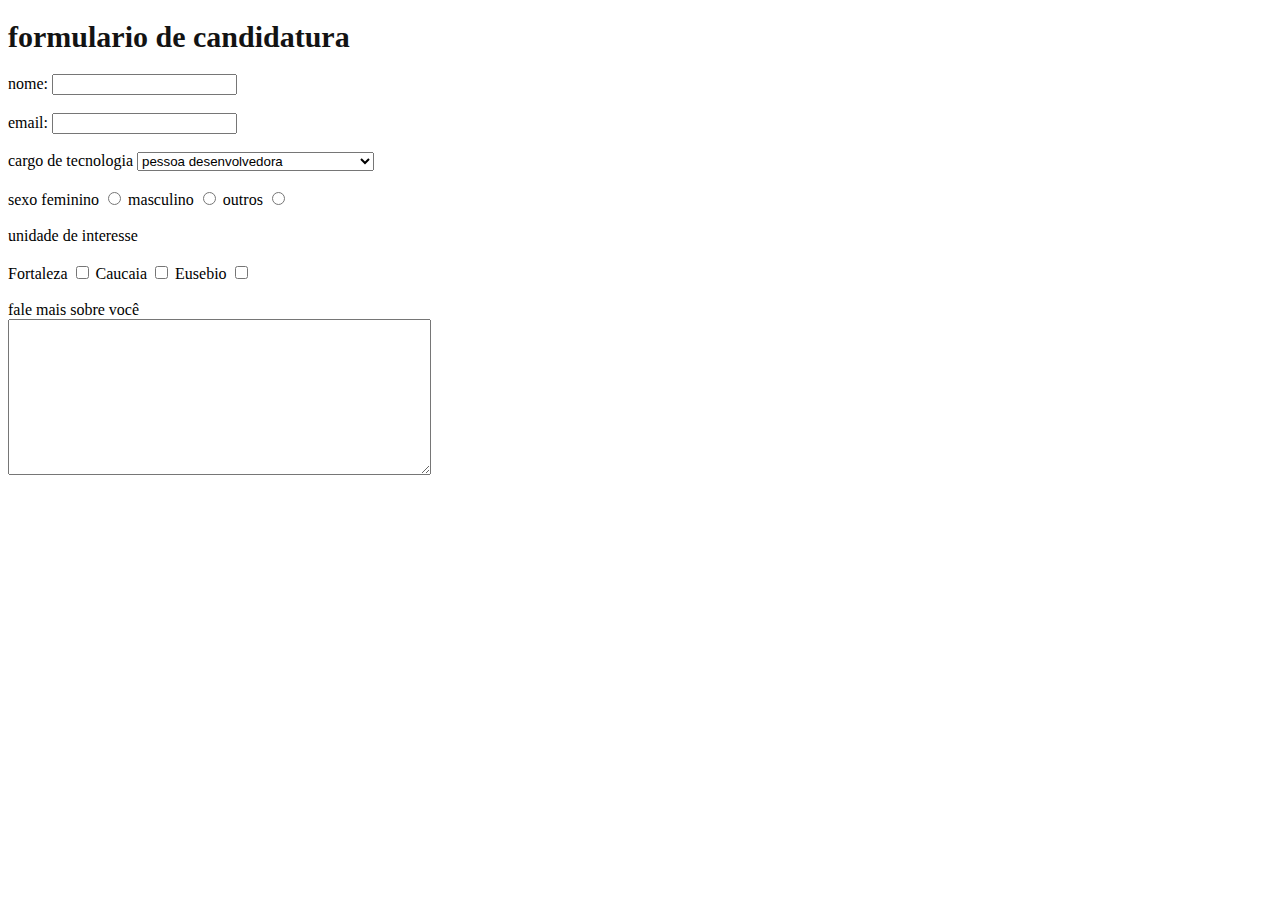
==== index.html @ c7328409 "V1" ====
<!DOCTYPE html>
<html lang="en">
<head>
    <meta charset="UTF-8">
    <meta name="viewport" content="width=device-width, initial-scale=1.0">
    <title>Document</title>
    <link rel="stylesheet" href="style.css">
</head>
<body>
    <form action="">
        <h1>formulario de candidatura</h1>

        <label for="nome">nome:</label>
        <input type="text" id="nome" name="nome"> 
        <br>
        <br>

        <label for="email">email:</label>
        <input type="text" id="email" name="email">
        <br>
        <br>
        <label for=""> cargo de tecnologia </label>
        <select name="" id="">
            <option value="">pessoa desenvolvedora</option>
            <option value="">analista se sistemas</option>
            <option value="">administrador(a) de banco de dados</option>
            <option value="">testador(a)</option>
        </select>
        <br>
        <br>
        <label for="sexo">sexo</label>

        <label for="feminino">feminino</label>
        <input type="radio" id="sexo" name="feminino">

        <label for="masculino">masculino</label>
        <input type="radio" id="sexo" name="masculino"> 
        
        <label for="outros">outros</label>
        <input type="radio" id="sexo" name="outros">

        <br>
        <br>    

        <label for="unidade de interesse">unidade de interesse</label>
       <br>
       <br>

         <label for="Fortaleza">Fortaleza</label>   
         <input type="checkbox" id="unidade de interesse" name="Fortaleza">

        <label for="Caucaia">Caucaia</label>
        <input type="checkbox" id="unidade de interesse" name="Caucaia">

        <label for="Eusebio">Eusebio</label>        
        <input type="checkbox" id="unidade de interesse" name="Eusebio">

<br>
<br>
<label for="fale mais sobre você">fale mais sobre você</label>

<br>
<textarea name="fale mais sobre você" id="fale mais sobre você" cols="50" rows="10"></textarea>


            
    </form>
    
</body>
</html>
---- style.css ----
h1{
    color:rgb(19, 19, 19);
    font-size:30px;
    }
textarea { color: salmon;}
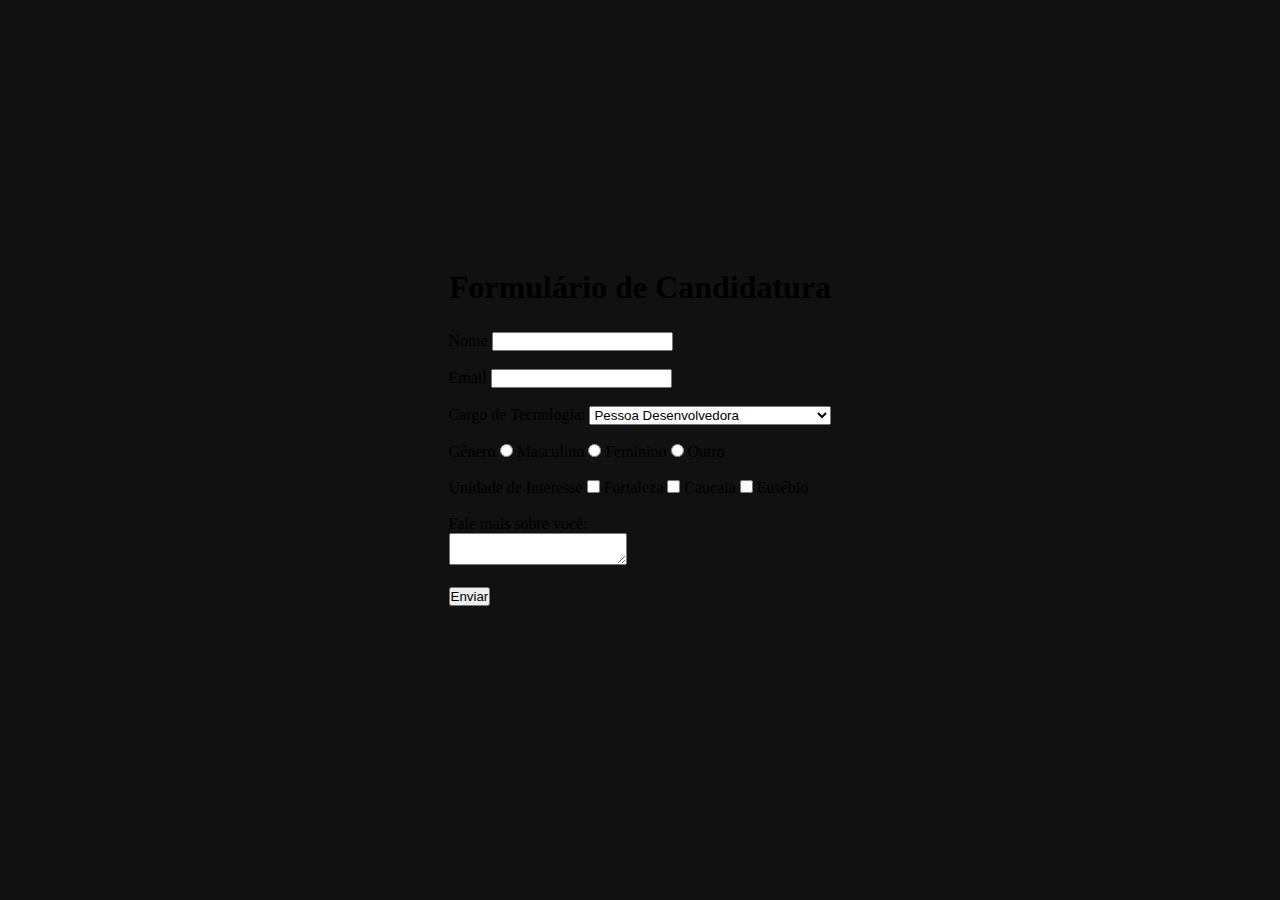
==== commit 18b44679: "feat/mathew" ====
--- a/index.html
+++ b/index.html
@@ -1,70 +1,64 @@
 <!DOCTYPE html>
 <html lang="en">
-<head>
-    <meta charset="UTF-8">
-    <meta name="viewport" content="width=device-width, initial-scale=1.0">
-    <title>Document</title>
-    <link rel="stylesheet" href="style.css">
-</head>
-<body>
-    <form action="">
-        <h1>formulario de candidatura</h1>
+  <head>
+    <meta charset="UTF-8" />
+    <meta name="viewport" content="width=device-width, initial-scale=1.0" />
+    <title>Form</title>
+    <link rel="stylesheet" href="style.css" />
+  </head>
+  <body>
+    <main>
+      <h1>Formulário de Candidatura</h1>
 
-        <label for="nome">nome:</label>
-        <input type="text" id="nome" name="nome"> 
-        <br>
-        <br>
+      <form>
+        <label for="name">Nome</label>
+        <input type="text" id="name" />
 
-        <label for="email">email:</label>
-        <input type="text" id="email" name="email">
-        <br>
-        <br>
-        <label for=""> cargo de tecnologia </label>
-        <select name="" id="">
-            <option value="">pessoa desenvolvedora</option>
-            <option value="">analista se sistemas</option>
-            <option value="">administrador(a) de banco de dados</option>
-            <option value="">testador(a)</option>
+        <br /><br />
+
+        <label for="email">Email</label>
+        <input type="email" id="email" />
+
+        <br /><br />
+
+        <label for="tech-role">Cargo de Tecnologia:</label>
+        <select name="tech-role" id="tech-role">
+          <option value="tech-a">Pessoa Desenvolvedora</option>
+          <option value="tech-b">Analista de Sistemas</option>
+          <option value="tech-c">Administrador(a) de Banco de Dados</option>
+          <option value="tech-d">Testador(a)</option>
         </select>
-        <br>
-        <br>
-        <label for="sexo">sexo</label>
 
-        <label for="feminino">feminino</label>
-        <input type="radio" id="sexo" name="feminino">
+        <br /><br />
 
-        <label for="masculino">masculino</label>
-        <input type="radio" id="sexo" name="masculino"> 
-        
-        <label for="outros">outros</label>
-        <input type="radio" id="sexo" name="outros">
+        <label for="genre">Gênero</label>
+        <input type="radio" name="genre" id="genre-male" />
+        <label for="genre-male">Masculino</label>
+        <input type="radio" name="genre" id="genre-female" />
+        <label for="genre-female">Feminino</label>
+        <input type="radio" name="genre" id="genre-other" />
+        <label for="genre-other">Outro</label>
 
-        <br>
-        <br>    
+        <br /><br />
 
-        <label for="unidade de interesse">unidade de interesse</label>
-       <br>
-       <br>
+        <label for="place">Unidade de Interesse</label>
+        <input type="checkbox" name="place" id="place-fortaleza" />
+        <label for="place-fortaleza">Fortaleza</label>
+        <input type="checkbox" name="place" id="place-caucaia" />
+        <label for="place-caucaia">Caucaia</label>
+        <input type="checkbox" name="place" id="place-eusebio" />
+        <label for="place-eusebio">Eusébio</label>
 
-         <label for="Fortaleza">Fortaleza</label>   
-         <input type="checkbox" id="unidade de interesse" name="Fortaleza">
+        <br /><br />
 
-        <label for="Caucaia">Caucaia</label>
-        <input type="checkbox" id="unidade de interesse" name="Caucaia">
+        <label for="about-you">Fale mais sobre você:</label>
+        <br />
+        <textarea name="about-you" id="about-you"></textarea>
 
-        <label for="Eusebio">Eusebio</label>        
-        <input type="checkbox" id="unidade de interesse" name="Eusebio">
+        <br /><br />
 
-<br>
-<br>
-<label for="fale mais sobre você">fale mais sobre você</label>
-
-<br>
-<textarea name="fale mais sobre você" id="fale mais sobre você" cols="50" rows="10"></textarea>
-
-
-            
-    </form>
-    
-</body>
-</html>+        <button type="submit" name="submit">Enviar</button>
+      </form>
+    </main>
+  </body>
+</html>
--- a/style.css
+++ b/style.css
@@ -1,8 +1,21 @@
-h1{
-    color:rgb(19, 19, 19);
-    font-size:30px;
-    }
-textarea { color: salmon;}
-    
+* {
+  margin: 0;
+  padding: 0;
+}
 
-    +main {
+  height: 100vh;
+  display: flex;
+  flex-direction: column;
+  justify-content: center;
+  background-color: #111;
+}
+
+main>* {
+  align-self: center;
+  margin-bottom: 1rem;
+}
+
+form {
+  padding: 10px;
+}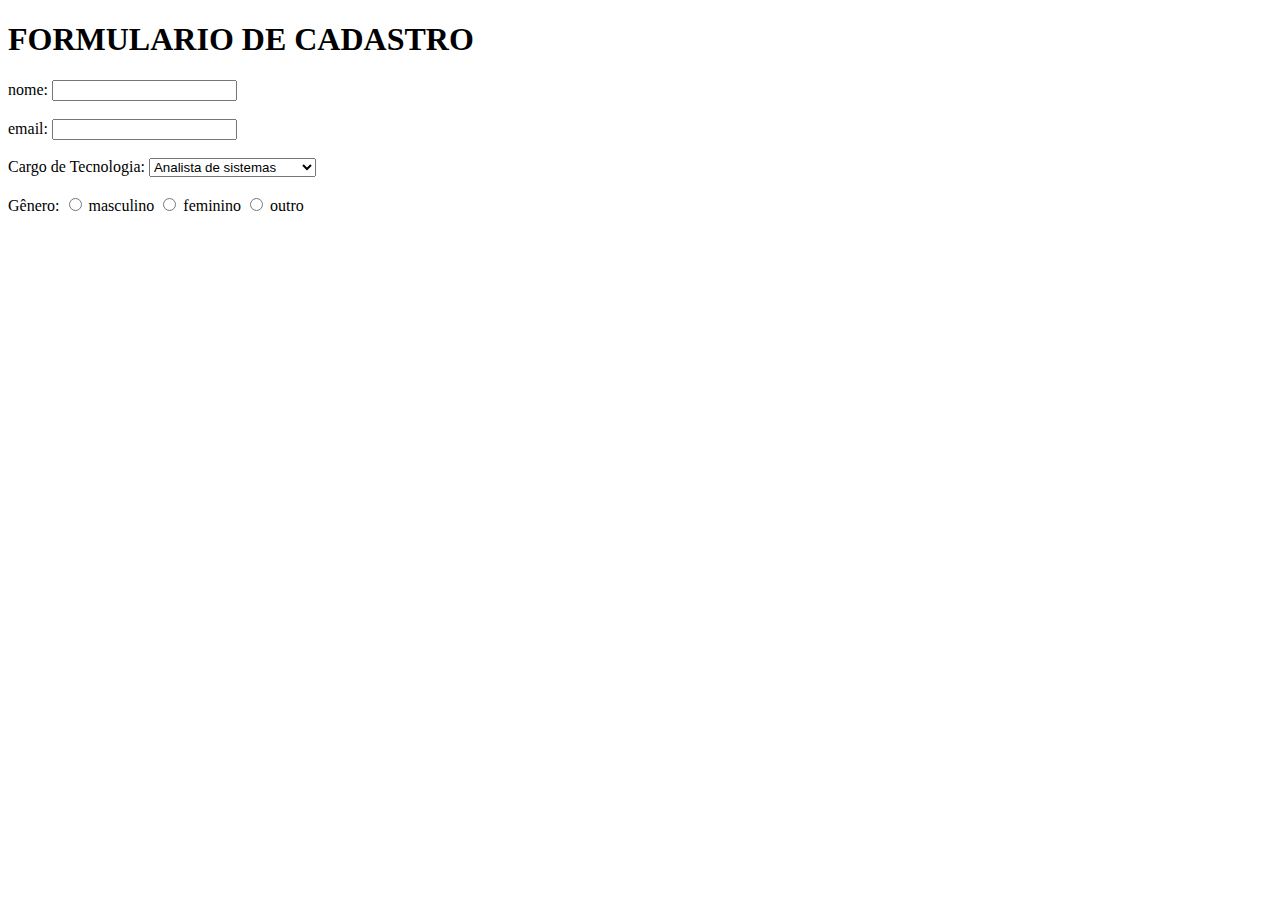
==== commit 9f98916d: "fazendo tela de cadastro" ====
--- a/index.html
+++ b/index.html
@@ -1,64 +1,46 @@
 <!DOCTYPE html>
 <html lang="en">
-  <head>
-    <meta charset="UTF-8" />
-    <meta name="viewport" content="width=device-width, initial-scale=1.0" />
-    <title>Form</title>
-    <link rel="stylesheet" href="style.css" />
-  </head>
-  <body>
-    <main>
-      <h1>Formulário de Candidatura</h1>
+<head>
+    <meta charset="UTF-8">
+    <meta name="viewport" content="width=device-width, initial-scale=1.0">
+    <title>Document</title>
+</head>
+<body>
+    
+    <form action="">
+        <h1>FORMULARIO DE CADASTRO</h1>
 
-      <form>
-        <label for="name">Nome</label>
-        <input type="text" id="name" />
+        <label for="">nome:</label>
+        <input type="text">
+<br>
+<br>
+      <label for="">email:</label>
+        <input type="text">
+        <br>
+        <br>
+        <label for="">Cargo de Tecnologia:</label>
+       <select name="" id="">
+       <option value="" >Analista de sistemas </option>
+       <option value="" > Pessoa Desenvolvedora</option>
+       <option value=""> Analista de Sistemas </option>
+       <option value="" > Engenheiro de Software</option>
+       </select>
+       <br>
+       <br>
+       <label for="">Gênero:</label>
+       <input type="radio" id="masculino" name="Gênero" value="masculino">
+  <label for="html">masculino</label>
+  <input type="radio" id="feminino" name="Gênero" value="feminino">
+  <label for="html">feminino</label>
+  <input type="radio" id="outro" name="Gênero" value="outro">
+  <label for="html">outro</label>
+  
+        
+        
 
-        <br /><br />
 
-        <label for="email">Email</label>
-        <input type="email" id="email" />
 
-        <br /><br />
-
-        <label for="tech-role">Cargo de Tecnologia:</label>
-        <select name="tech-role" id="tech-role">
-          <option value="tech-a">Pessoa Desenvolvedora</option>
-          <option value="tech-b">Analista de Sistemas</option>
-          <option value="tech-c">Administrador(a) de Banco de Dados</option>
-          <option value="tech-d">Testador(a)</option>
-        </select>
-
-        <br /><br />
-
-        <label for="genre">Gênero</label>
-        <input type="radio" name="genre" id="genre-male" />
-        <label for="genre-male">Masculino</label>
-        <input type="radio" name="genre" id="genre-female" />
-        <label for="genre-female">Feminino</label>
-        <input type="radio" name="genre" id="genre-other" />
-        <label for="genre-other">Outro</label>
-
-        <br /><br />
-
-        <label for="place">Unidade de Interesse</label>
-        <input type="checkbox" name="place" id="place-fortaleza" />
-        <label for="place-fortaleza">Fortaleza</label>
-        <input type="checkbox" name="place" id="place-caucaia" />
-        <label for="place-caucaia">Caucaia</label>
-        <input type="checkbox" name="place" id="place-eusebio" />
-        <label for="place-eusebio">Eusébio</label>
-
-        <br /><br />
-
-        <label for="about-you">Fale mais sobre você:</label>
-        <br />
-        <textarea name="about-you" id="about-you"></textarea>
-
-        <br /><br />
-
-        <button type="submit" name="submit">Enviar</button>
-      </form>
-    </main>
-  </body>
-</html>
+        
+    </form>
+</body>
+</html>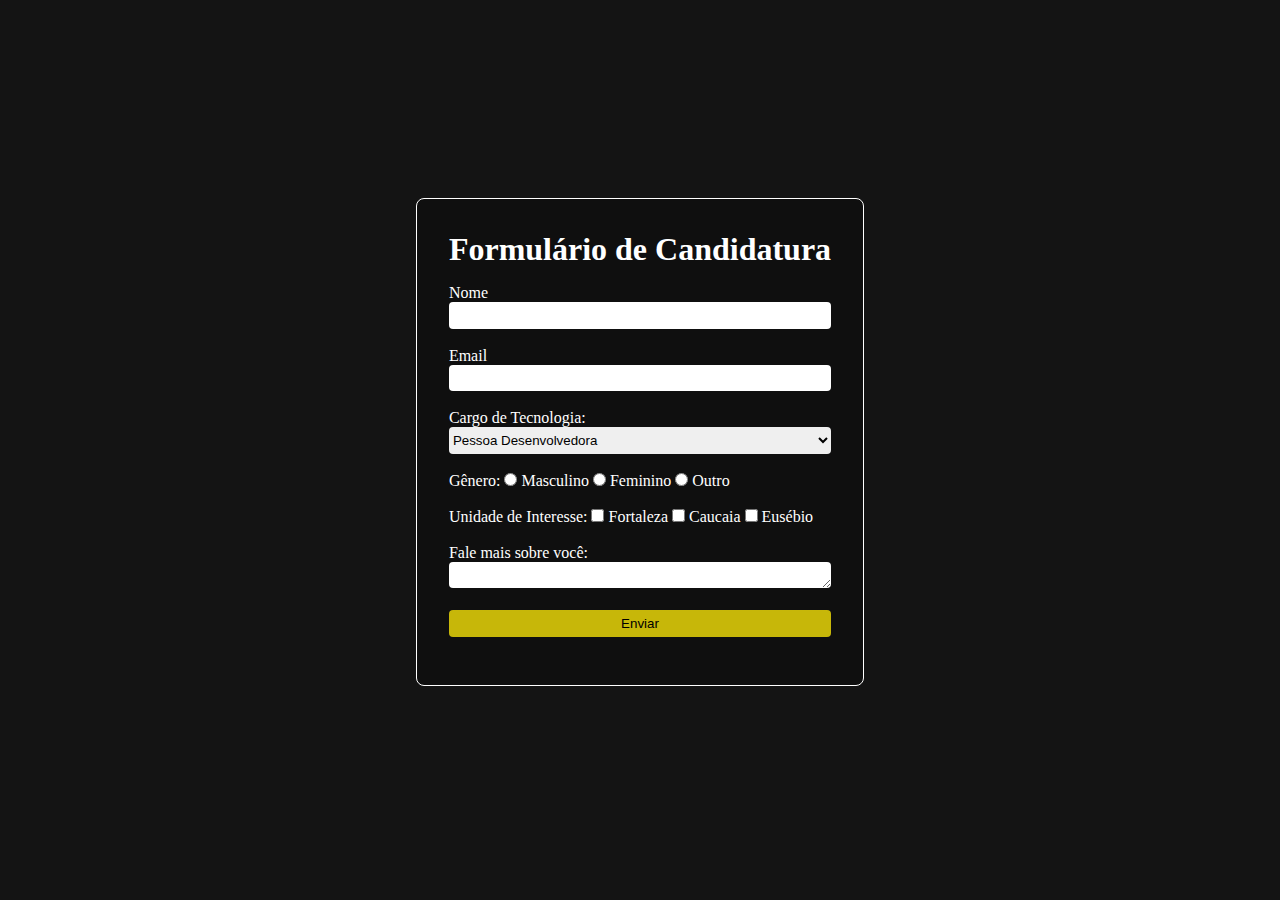
==== commit 903f52e5: "feat/mathew" ====
--- a/index.html
+++ b/index.html
@@ -1,46 +1,66 @@
 <!DOCTYPE html>
 <html lang="en">
-<head>
-    <meta charset="UTF-8">
-    <meta name="viewport" content="width=device-width, initial-scale=1.0">
-    <title>Document</title>
-</head>
-<body>
-    
-    <form action="">
-        <h1>FORMULARIO DE CADASTRO</h1>
+  <head>
+    <meta charset="UTF-8" />
+    <meta name="viewport" content="width=device-width, initial-scale=1.0" />
+    <title>Form</title>
+    <link rel="stylesheet" href="style.css" />
+  </head>
+  <body>
+    <main>
+      <div>
+        <h1>Formulário de Candidatura</h1>
 
-        <label for="">nome:</label>
-        <input type="text">
-<br>
-<br>
-      <label for="">email:</label>
-        <input type="text">
-        <br>
-        <br>
-        <label for="">Cargo de Tecnologia:</label>
-       <select name="" id="">
-       <option value="" >Analista de sistemas </option>
-       <option value="" > Pessoa Desenvolvedora</option>
-       <option value=""> Analista de Sistemas </option>
-       <option value="" > Engenheiro de Software</option>
-       </select>
-       <br>
-       <br>
-       <label for="">Gênero:</label>
-       <input type="radio" id="masculino" name="Gênero" value="masculino">
-  <label for="html">masculino</label>
-  <input type="radio" id="feminino" name="Gênero" value="feminino">
-  <label for="html">feminino</label>
-  <input type="radio" id="outro" name="Gênero" value="outro">
-  <label for="html">outro</label>
-  
-        
-        
+        <form>
+          <label for="name">Nome</label>
+          <input type="text" id="name" />
 
+          <br /><br />
 
+          <label for="email">Email</label>
+          <input type="email" id="email" />
 
-        
-    </form>
-</body>
-</html>+          <br /><br />
+
+          <label for="tech-role">Cargo de Tecnologia:</label>
+          <select name="tech-role" id="tech-role">
+            <option value="tech-a">Pessoa Desenvolvedora</option>
+            <option value="tech-b">Analista de Sistemas</option>
+            <option value="tech-c">Administrador(a) de Banco de Dados</option>
+            <option value="tech-d">Testador(a)</option>
+          </select>
+
+          <br /><br />
+
+          <label for="genre">Gênero: </label>
+          <input type="radio" name="genre" id="genre-male" />
+          <label for="genre-male">Masculino</label>
+          <input type="radio" name="genre" id="genre-female" />
+          <label for="genre-female">Feminino</label>
+          <input type="radio" name="genre" id="genre-other" />
+          <label for="genre-other">Outro</label>
+
+          <br /><br />
+
+          <label for="place">Unidade de Interesse:</label>
+          <input type="checkbox" name="place" id="place-fortaleza" />
+          <label for="place-fortaleza">Fortaleza</label>
+          <input type="checkbox" name="place" id="place-caucaia" />
+          <label for="place-caucaia">Caucaia</label>
+          <input type="checkbox" name="place" id="place-eusebio" />
+          <label for="place-eusebio">Eusébio</label>
+
+          <br /><br />
+
+          <label for="about-you">Fale mais sobre você:</label>
+          <br />
+          <textarea name="about-you" id="about-you"></textarea>
+
+          <br /><br />
+
+          <button type="submit" name="submit" id="submit">Enviar</button>
+        </form>
+      </div>
+    </main>
+  </body>
+</html>
--- a/style.css
+++ b/style.css
@@ -0,0 +1,43 @@
+* {
+  margin: 0;
+  padding: 0;
+  border: 0;
+}
+
+body {
+  color: white;
+}
+
+main {
+  display: flex;
+  flex-direction: column;
+  justify-content: center;
+  height: 100vh;
+  background-color: #141414;
+}
+
+main div {
+  align-self: center;
+  margin-bottom: 1rem;
+  padding: 2rem;
+  background-color: #0f0f0f;
+  border: 1px solid white;
+  border-radius: 8px;
+}
+
+main div>* {
+  padding-bottom: 1rem;
+}
+
+input:not([type=checkbox]):not([type=radio]),
+textarea,
+select,
+button {
+  width: 100%;
+  height: 2em;
+  border-radius: 4px;
+}
+
+#submit {
+  background-color: #c7b709;
+}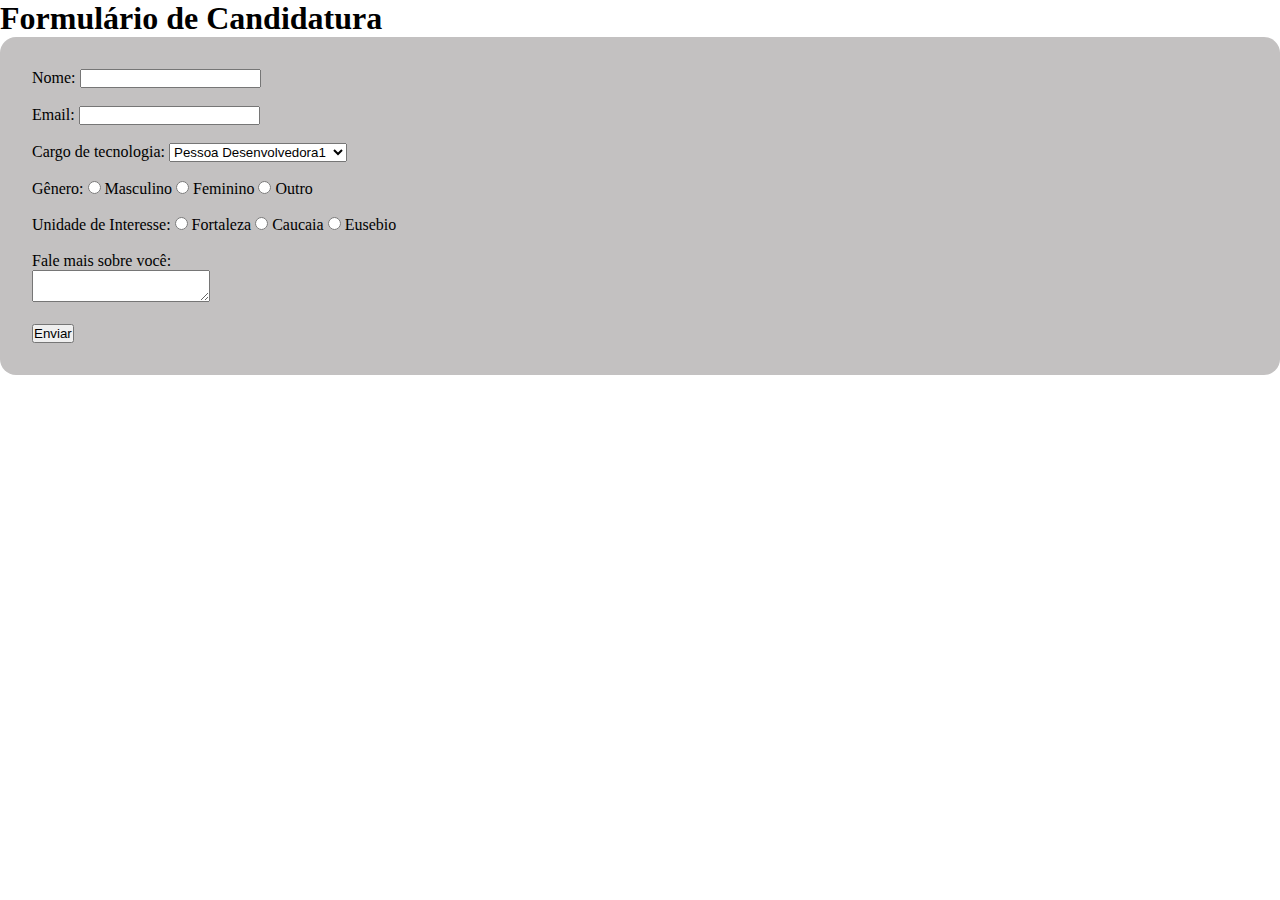
==== commit 61c1c1cb: "create index,html" ====
--- a/index.html
+++ b/index.html
@@ -1,66 +1,77 @@
 <!DOCTYPE html>
-<html lang="en">
-  <head>
-    <meta charset="UTF-8" />
-    <meta name="viewport" content="width=device-width, initial-scale=1.0" />
-    <title>Form</title>
-    <link rel="stylesheet" href="style.css" />
-  </head>
-  <body>
-    <main>
-      <div>
-        <h1>Formulário de Candidatura</h1>
+<html lang="pt-br">
+<head>
+    <meta charset="UTF-8">
+    <meta name="viewport" content="width=device-width, initial-scale=1.0">
+    <title>Formulario de Candidatura</title>
+    <link rel="stylesheet" href="css/style.css">
+</head>
+<body>
+    <h1>Formulário de Candidatura</h1>
+    <div>
+        <form>
+            <label for="nome">Nome:</label>
+            <input type="text" id="nome" name="nome">
+            <br><br>
+            
+            <label for="Email">Email:</label>
+            <input type="email" id="email" name="email">
+            <br><br>
+            <label for="cargo de tecnologia">Cargo de tecnologia:</label>
+            <select name="cargo" id="cargo">
+                <option value="pessoa desenvolvedora 1">Pessoa Desenvolvedora1</option>
+                <option value="pessoa desenvolvedora 2">Pessoa Desenvolvedora 2</option>
+                <option value="pessoa desenvolvedora 3">Pessoa Desenvolvedora 3</option>
+                <option value="pessoa desenvolvedora 4">Pessoa Desenvolvedora 4</option>
+            </select>
 
-        <form>
-          <label for="name">Nome</label>
-          <input type="text" id="name" />
+            <br><br>
 
-          <br /><br />
+            <label for="genero">Gênero:</label>
 
-          <label for="email">Email</label>
-          <input type="email" id="email" />
+            <input type="radio" id="genero" name="genero">
+            <label for="masculino">Masculino</label>
 
-          <br /><br />
+            <input type="radio" id="genero" name="genero">
+            <label for="masculino">Feminino</label>
 
-          <label for="tech-role">Cargo de Tecnologia:</label>
-          <select name="tech-role" id="tech-role">
-            <option value="tech-a">Pessoa Desenvolvedora</option>
-            <option value="tech-b">Analista de Sistemas</option>
-            <option value="tech-c">Administrador(a) de Banco de Dados</option>
-            <option value="tech-d">Testador(a)</option>
-          </select>
+            <input type="radio" id="genero" name="genero">
+            <label for="masculino">Outro</label>
 
-          <br /><br />
+            <br><br>
 
-          <label for="genre">Gênero: </label>
-          <input type="radio" name="genre" id="genre-male" />
-          <label for="genre-male">Masculino</label>
-          <input type="radio" name="genre" id="genre-female" />
-          <label for="genre-female">Feminino</label>
-          <input type="radio" name="genre" id="genre-other" />
-          <label for="genre-other">Outro</label>
+            <label for="unidade de interesse">Unidade de Interesse:</label>
 
-          <br /><br />
+            <input type="radio" id="unidade de interesse" name="unidade de interesse">
+            <label for="fortaleza">Fortaleza</label>
 
-          <label for="place">Unidade de Interesse:</label>
-          <input type="checkbox" name="place" id="place-fortaleza" />
-          <label for="place-fortaleza">Fortaleza</label>
-          <input type="checkbox" name="place" id="place-caucaia" />
-          <label for="place-caucaia">Caucaia</label>
-          <input type="checkbox" name="place" id="place-eusebio" />
-          <label for="place-eusebio">Eusébio</label>
+            <input type="radio" id="unidade de interesse" name="unidade de interesse">
+            <label for="caucaia">Caucaia</label>
 
-          <br /><br />
+            <input type="radio" id="unidade de interesse" name="unidade de interesse">
+            <label for="eusebio">Eusebio</label>
 
-          <label for="about-you">Fale mais sobre você:</label>
-          <br />
-          <textarea name="about-you" id="about-you"></textarea>
+            <br><br>
 
-          <br /><br />
+            <label for="fale mais sobre voce">Fale mais sobre você:</label>
+            <br>
+            <textarea name="fale mais sobre voce" id="fale mais sobre voce"></textarea>
 
-          <button type="submit" name="submit" id="submit">Enviar</button>
+            <br><br>
+
+            <button>Enviar</button>
+            
+
+
+
+
+
+
         </form>
-      </div>
-    </main>
-  </body>
-</html>
+
+
+
+    </div>
+    
+</body>
+</html>--- a/css/style.css
+++ b/css/style.css
@@ -0,0 +1,34 @@
+* {
+    margin: 0;
+    padding: 0;
+    box-sizing: border-box;
+}
+
+.main {
+    display: flex;
+    justify-content: center;
+    margin: 4rem 0;
+}
+
+form {
+    background-color: rgb(195, 193, 193);
+    padding: 2rem;
+    border-radius: 1rem;
+}
+
+.form-box {
+    margin: 1rem 0;
+}
+
+.box-text {
+    width: 21rem;
+}
+
+.btn {
+    text-align: center;
+}
+
+.btn input {
+    padding: 0.5rem 1rem;
+    border-radius: 1rem;
+}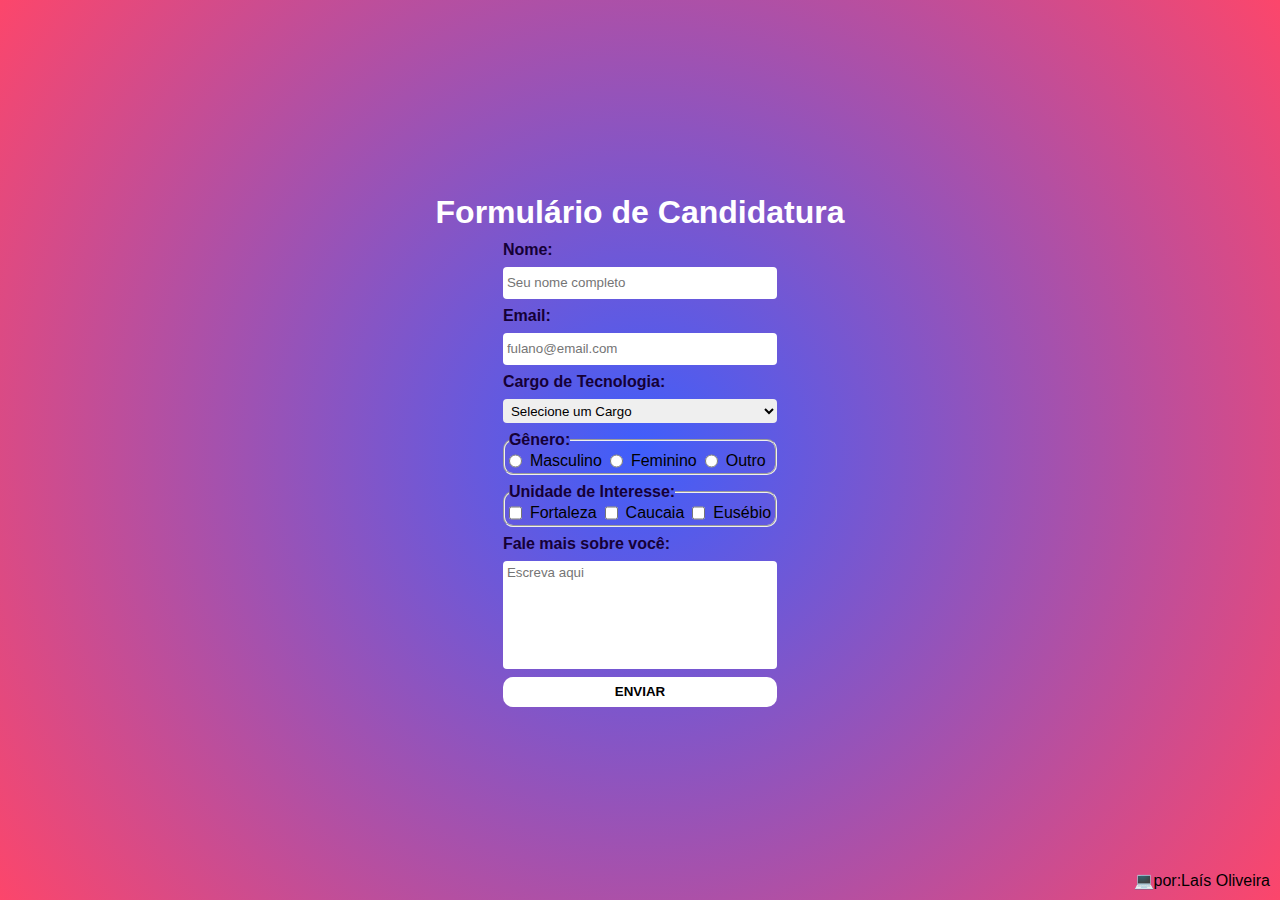
==== commit 1e1b1414: "fix:correção de bordas dos inputs" ====
--- a/index.html
+++ b/index.html
@@ -3,75 +3,52 @@
 <head>
     <meta charset="UTF-8">
     <meta name="viewport" content="width=device-width, initial-scale=1.0">
-    <title>Formulario de Candidatura</title>
-    <link rel="stylesheet" href="css/style.css">
+    <title>Formulário</title>
+    <link rel="stylesheet" href="style.css">
 </head>
 <body>
-    <h1>Formulário de Candidatura</h1>
-    <div>
-        <form>
-            <label for="nome">Nome:</label>
-            <input type="text" id="nome" name="nome">
-            <br><br>
-            
-            <label for="Email">Email:</label>
-            <input type="email" id="email" name="email">
-            <br><br>
-            <label for="cargo de tecnologia">Cargo de tecnologia:</label>
-            <select name="cargo" id="cargo">
-                <option value="pessoa desenvolvedora 1">Pessoa Desenvolvedora1</option>
-                <option value="pessoa desenvolvedora 2">Pessoa Desenvolvedora 2</option>
-                <option value="pessoa desenvolvedora 3">Pessoa Desenvolvedora 3</option>
-                <option value="pessoa desenvolvedora 4">Pessoa Desenvolvedora 4</option>
+
+    <section class="contain-form">
+        <h1>Formulário de Candidatura</h1>
+        <form action="" class="formulario">
+            <label class="label-bold" for="nome">Nome:</label>
+            <input type="text" id="nome" placeholder="Seu nome completo">
+            <label class="label-bold" for="email">Email:</label>
+            <input type="email" id="email" placeholder="fulano@email.com">
+            <label class="label-bold"  for="cargo">Cargo de Tecnologia:</label>
+            <select name="select" id="cargo">
+                <option value="" selected>Selecione um Cargo</option>
+                <option value="desenvolvedor" >Pessoa Desenvolvedora</option>
+                <option value="analista" >Analista de Sistemas</option>
+                <option value="administrador" >Administrador de Banco de Dados</option>
+                <option value="qa" >Testador(a)-QA</option>
             </select>
-
-            <br><br>
-
-            <label for="genero">Gênero:</label>
-
-            <input type="radio" id="genero" name="genero">
-            <label for="masculino">Masculino</label>
-
-            <input type="radio" id="genero" name="genero">
-            <label for="masculino">Feminino</label>
-
-            <input type="radio" id="genero" name="genero">
-            <label for="masculino">Outro</label>
-
-            <br><br>
-
-            <label for="unidade de interesse">Unidade de Interesse:</label>
-
-            <input type="radio" id="unidade de interesse" name="unidade de interesse">
-            <label for="fortaleza">Fortaleza</label>
-
-            <input type="radio" id="unidade de interesse" name="unidade de interesse">
-            <label for="caucaia">Caucaia</label>
-
-            <input type="radio" id="unidade de interesse" name="unidade de interesse">
-            <label for="eusebio">Eusebio</label>
-
-            <br><br>
-
-            <label for="fale mais sobre voce">Fale mais sobre você:</label>
-            <br>
-            <textarea name="fale mais sobre voce" id="fale mais sobre voce"></textarea>
-
-            <br><br>
-
-            <button>Enviar</button>
-            
-
-
-
-
-
+            <fieldset>
+                <legend class="label-bold" >Gênero:</legend>
+                <input type="radio" name="sexo" value="masculino" id="masculino"/>
+                <label for="masculino">Masculino</label>
+                <input type="radio" value="feminino" name="sexo" id="feminino"/>
+                <label for="feminino">Feminino</label>
+                <input type="radio" value="outro" name="sexo" id="outro"/>
+                <label for="outro">Outro</label>
+            </fieldset>
+            <fieldset>
+                <legend class="label-bold" >Unidade de Interesse:</legend>
+                <input type="checkbox" id="fortaleza">
+                <label for="fortaleza">Fortaleza</label>
+                <input type="checkbox" id="caucaia">
+                <label for="caucaia">Caucaia</label>
+                <input type="checkbox" id="eusebio">
+                <label for="eusebio">Eusébio</label>
+            </fieldset>
+            <label for="mensagem" class="label-bold" >Fale mais sobre você:</label>
+            <textarea name="mensagem" id="mensagem" placeholder="Escreva aqui"></textarea>
+            <button type="submit">ENVIAR</button>
 
         </form>
-
-
-
-    </div>
-    
+    </section>
+    <footer>
+        <p>💻por:Laís Oliveira</p>
+    </footer>
 </body>
 </html>--- a/style.css
+++ b/style.css
@@ -0,0 +1,87 @@
+* {
+    margin: 0px;
+    padding: 0px;
+    font-family: Verdana, Geneva, Tahoma, sans-serif;
+}
+
+body {
+    display: flex; 
+    justify-content: center; 
+    flex-direction: column;
+    align-items: center; 
+    height: 100vh; 
+    background: rgb(63,94,251);
+    background: radial-gradient(circle, rgba(63,94,251,1) 0%, rgba(252,70,107,1) 100%);
+}
+
+.contain-form {
+    display: flex;
+    flex-direction: column;
+    align-items: center; 
+}
+
+.formulario {
+    display: flex;
+    justify-content: center;
+    gap: 8px;
+    flex-direction: column;
+    margin-top: 10px;
+}
+
+h1 {
+    color: white;
+}
+
+input, select, textarea {
+    height: 24px;
+    border: 0 none;
+    border-radius: 4px;
+    padding: 4px;
+}
+
+textarea {
+    height: 100px;
+    resize: none;
+    border: 0 none;
+    padding: 4px;
+}
+
+textarea:focus,input:focus,select:focus{
+    border:0 none;
+    outline: 0;
+}
+
+
+fieldset {
+    display: flex;
+    align-items: center;
+    gap: 8px;
+    border-radius: 10px;
+    padding: 0px 4px;
+}
+
+button {
+    height: 30px;
+    border: none;
+    border-radius: 10px;
+    font-weight: bold;
+    background-color: rgb(255, 255, 255);
+    transition: 0.5s;
+}
+
+button:hover {
+    background-color: rgb(32, 4, 58);
+    color: white;
+    cursor: pointer;
+}
+
+.label-bold {
+    font-weight: bold;
+    color: rgb(21, 0, 54);
+}
+
+footer {
+    position: absolute;
+    bottom: 10px;
+    right: 10px;
+}
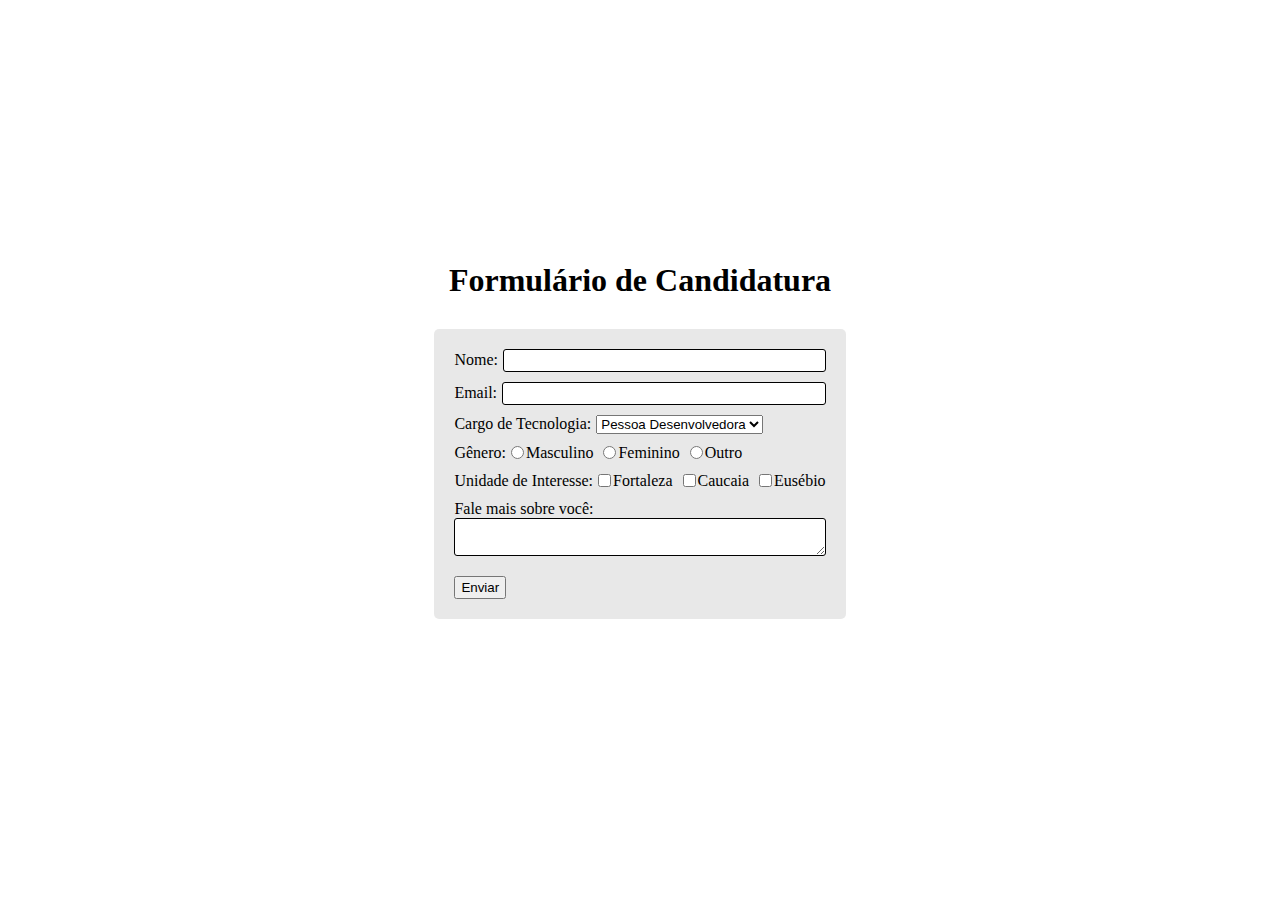
==== commit 7a7123b5: "style: ajusta a responsividade" ====
--- a/index.html
+++ b/index.html
@@ -1,54 +1,74 @@
 <!DOCTYPE html>
-<html lang="pt-br">
+<html lang="pt-BR">
 <head>
-    <meta charset="UTF-8">
-    <meta name="viewport" content="width=device-width, initial-scale=1.0">
-    <title>Formulário</title>
-    <link rel="stylesheet" href="style.css">
+  <meta charset="UTF-8">
+  <meta name="viewport" content="width=device-width, initial-scale=1.0">
+  <link rel="stylesheet" href="style.css">
+  <title>Formulário de Candidatura</title>
 </head>
 <body>
-
-    <section class="contain-form">
-        <h1>Formulário de Candidatura</h1>
-        <form action="" class="formulario">
-            <label class="label-bold" for="nome">Nome:</label>
-            <input type="text" id="nome" placeholder="Seu nome completo">
-            <label class="label-bold" for="email">Email:</label>
-            <input type="email" id="email" placeholder="fulano@email.com">
-            <label class="label-bold"  for="cargo">Cargo de Tecnologia:</label>
-            <select name="select" id="cargo">
-                <option value="" selected>Selecione um Cargo</option>
-                <option value="desenvolvedor" >Pessoa Desenvolvedora</option>
-                <option value="analista" >Analista de Sistemas</option>
-                <option value="administrador" >Administrador de Banco de Dados</option>
-                <option value="qa" >Testador(a)-QA</option>
-            </select>
-            <fieldset>
-                <legend class="label-bold" >Gênero:</legend>
-                <input type="radio" name="sexo" value="masculino" id="masculino"/>
-                <label for="masculino">Masculino</label>
-                <input type="radio" value="feminino" name="sexo" id="feminino"/>
-                <label for="feminino">Feminino</label>
-                <input type="radio" value="outro" name="sexo" id="outro"/>
-                <label for="outro">Outro</label>
-            </fieldset>
-            <fieldset>
-                <legend class="label-bold" >Unidade de Interesse:</legend>
-                <input type="checkbox" id="fortaleza">
-                <label for="fortaleza">Fortaleza</label>
-                <input type="checkbox" id="caucaia">
-                <label for="caucaia">Caucaia</label>
-                <input type="checkbox" id="eusebio">
-                <label for="eusebio">Eusébio</label>
-            </fieldset>
-            <label for="mensagem" class="label-bold" >Fale mais sobre você:</label>
-            <textarea name="mensagem" id="mensagem" placeholder="Escreva aqui"></textarea>
-            <button type="submit">ENVIAR</button>
-
-        </form>
-    </section>
-    <footer>
-        <p>💻por:Laís Oliveira</p>
-    </footer>
+  <h1>Formulário de Candidatura</h1>
+  <form>
+    <div class="form-group">
+      <label for="nome">Nome:</label>
+      <input type="text" id="nome" name="nome" placeholder="Digite seu nome" required>
+    </div>
+    <div class="form-group">
+      <label for="email">Email:</label>
+      <input type="text" id="email" name="email" placeholder="Digite seu email" required>
+    </div>
+    <div class="form-group">
+      <label for="cargo">Cargo de Tecnologia:</label>
+      <select name="cargo" id="cargo">
+        <option value="Pessoa Desenvolvedora">Pessoa Desenvolvedora</option>
+        <option value="Analista de Dados">Analista de Dados</option>
+        <option value="Pessoa Desenvolvedora">QA</option>
+        <option value="Pessoa Desenvolvedora">UX / UI</option>
+      </select>
+    </div>
+    <div class="form-group column">
+      <div>
+        <p>Gênero:</p>
+      </div>
+      <div class="options-group">
+        <div class="radio">
+          <input type="radio" name="radio" id="masculino">
+          <label for="masculino">Masculino</label>
+        </div>
+        <div class="radio">
+          <input type="radio" name="radio" id="feminino">
+          <label for="feminino">Feminino</label>
+        </div>
+        <div class="radio">
+          <input type="radio" name="radio" id="outro">
+          <label for="outro">Outro</label>
+        </div>
+      </div>
+    </div>
+    <div class="form-group column">
+      <div>
+        <p>Unidade de Interesse:</p>
+      </div>
+      <div class="options-group">
+        <div class="radio">
+          <input type="checkbox" name="fortaleza" id="fortaleza" class="custom-radio">
+          <label for="fortaleza" class="custom-label">Fortaleza</label>
+        </div>
+        <div class="radio">
+          <input type="checkbox" name="caucaia" id="caucaia" class="custom-radio">
+          <label for="caucaia" class="custom-label">Caucaia </label>
+        </div>
+        <div class="radio">
+          <input type="checkbox" name="eusebio" id="eusebio" class="custom-radio">
+          <label for="eusebio" class="custom-label">Eusébio</label>
+        </div>
+      </div>
+    </div>
+    <div class="sobre">
+      <label for="sobre">Fale mais sobre você:</label>
+      <textarea name="sobre" id="sobre"></textarea>
+    </div>
+    <button>Enviar</button>
+  </form>
 </body>
-</html>+</html>
--- a/style.css
+++ b/style.css
@@ -1,87 +1,85 @@
 * {
-    margin: 0px;
-    padding: 0px;
-    font-family: Verdana, Geneva, Tahoma, sans-serif;
+    margin: 0;
+    padding: 0;
+    box-sizing: border-box;
+}
+
+h1 {
+    margin-bottom: 10px;
+    text-align: center;
 }
 
 body {
-    display: flex; 
-    justify-content: center; 
+    display: flex;
     flex-direction: column;
-    align-items: center; 
-    height: 100vh; 
-    background: rgb(63,94,251);
-    background: radial-gradient(circle, rgba(63,94,251,1) 0%, rgba(252,70,107,1) 100%);
+    justify-content: center;
+    align-items: center;
+    min-height: 100vh;
+    padding: 20px 0;
 }
 
-.contain-form {
+form {
+    background-color: rgba(0, 0, 0, 0.089);
+    border-radius: 5px;
+    padding: 20px;
+    max-width: 600px;
+    margin: 20px;
+}
+
+.form-group {
+    display: flex;
+    align-items: center;
+    gap: 5px;
+    margin-bottom: 10px;
+}
+
+input::placeholder {
+    color: transparent;
+    transition: .5s;
+}
+
+input:hover::placeholder {
+    color: gray;
+}
+
+.radio {
+    display: flex;
+    align-items: center;
+    gap: 2px;
+}
+
+.sobre {
     display: flex;
     flex-direction: column;
-    align-items: center; 
-}
-
-.formulario {
-    display: flex;
-    justify-content: center;
-    gap: 8px;
-    flex-direction: column;
-    margin-top: 10px;
-}
-
-h1 {
-    color: white;
-}
-
-input, select, textarea {
-    height: 24px;
-    border: 0 none;
-    border-radius: 4px;
-    padding: 4px;
-}
-
-textarea {
-    height: 100px;
-    resize: none;
-    border: 0 none;
-    padding: 4px;
-}
-
-textarea:focus,input:focus,select:focus{
-    border:0 none;
-    outline: 0;
-}
-
-
-fieldset {
-    display: flex;
-    align-items: center;
-    gap: 8px;
-    border-radius: 10px;
-    padding: 0px 4px;
 }
 
 button {
-    height: 30px;
-    border: none;
-    border-radius: 10px;
-    font-weight: bold;
-    background-color: rgb(255, 255, 255);
-    transition: 0.5s;
-}
-
-button:hover {
-    background-color: rgb(32, 4, 58);
-    color: white;
+    margin-top: 20px;
+    padding: 2px 5px;
     cursor: pointer;
 }
 
-.label-bold {
-    font-weight: bold;
-    color: rgb(21, 0, 54);
+input, textarea {
+    width: 100%;
+    padding: 3px 10px;
+    border-radius: 3px;
+    border: 1px solid black;
 }
 
-footer {
-    position: absolute;
-    bottom: 10px;
-    right: 10px;
+input[type="radio"], input[type="checkbox"] {
+    accent-color: gray;
 }
+
+.options-group {
+    display: flex;
+    align-items: center;
+    gap: 10px;
+}
+
+@media screen and (max-width: 400px) {
+    .column {
+        flex-direction: column;
+        align-items: start;
+        margin: 15px 0;
+    }
+}
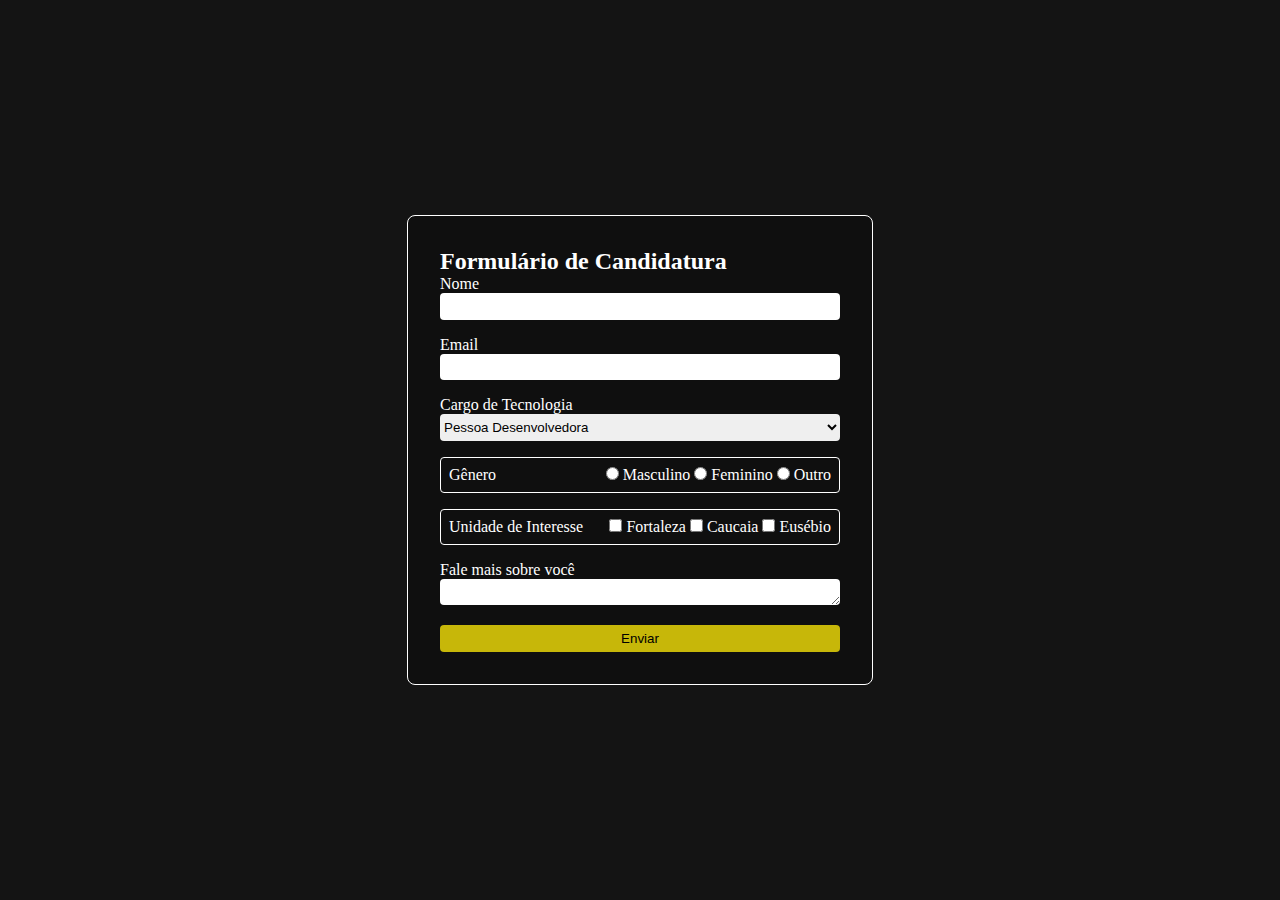
==== commit ed704a2a: "feat/mathew" ====
--- a/index.html
+++ b/index.html
@@ -1,74 +1,84 @@
 <!DOCTYPE html>
-<html lang="pt-BR">
-<head>
-  <meta charset="UTF-8">
-  <meta name="viewport" content="width=device-width, initial-scale=1.0">
-  <link rel="stylesheet" href="style.css">
-  <title>Formulário de Candidatura</title>
-</head>
-<body>
-  <h1>Formulário de Candidatura</h1>
-  <form>
-    <div class="form-group">
-      <label for="nome">Nome:</label>
-      <input type="text" id="nome" name="nome" placeholder="Digite seu nome" required>
-    </div>
-    <div class="form-group">
-      <label for="email">Email:</label>
-      <input type="text" id="email" name="email" placeholder="Digite seu email" required>
-    </div>
-    <div class="form-group">
-      <label for="cargo">Cargo de Tecnologia:</label>
-      <select name="cargo" id="cargo">
-        <option value="Pessoa Desenvolvedora">Pessoa Desenvolvedora</option>
-        <option value="Analista de Dados">Analista de Dados</option>
-        <option value="Pessoa Desenvolvedora">QA</option>
-        <option value="Pessoa Desenvolvedora">UX / UI</option>
-      </select>
-    </div>
-    <div class="form-group column">
-      <div>
-        <p>Gênero:</p>
+<html lang="en">
+  <head>
+    <meta charset="UTF-8" />
+    <meta name="viewport" content="width=device-width, initial-scale=1.0" />
+    <title>Form</title>
+    <link rel="stylesheet" href="style.css" />
+  </head>
+  <body>
+    <main>
+      <div class="form-body">
+        <h2>Formulário de Candidatura</h2>
+        <form>
+          <div>
+            <label for="name">Nome</label>
+            <input type="text" id="name" />
+          </div>
+
+          <div>
+            <label for="email">Email</label>
+            <input type="email" id="email" />
+          </div>
+
+          <div>
+            <label for="tech-role">Cargo de Tecnologia</label>
+            <select name="tech-role" id="tech-role">
+              <option value="tech-a">Pessoa Desenvolvedora</option>
+              <option value="tech-b">Analista de Sistemas</option>
+              <option value="tech-c">Administrador(a) de Banco de Dados</option>
+              <option value="tech-d">Testador(a)</option>
+            </select>
+          </div>
+
+          <div class="radio-list">
+            <label for="genre">Gênero</label>
+            <div>
+              <ul>
+                <li>
+                  <input type="radio" name="genre" id="genre-male" />
+                  <label for="genre-male">Masculino</label>
+                </li>
+                <li>
+                  <input type="radio" name="genre" id="genre-female" />
+                  <label for="genre-female">Feminino</label>
+                </li>
+                <li>
+                  <input type="radio" name="genre" id="genre-other" />
+                  <label for="genre-other">Outro</label>
+                </li>
+              </ul>
+            </div>
+          </div>
+
+          <div class="radio-list">
+            <label for="place">Unidade de Interesse</label>
+            <div>
+              <ul>
+                <li>
+                  <input type="checkbox" name="place" id="place-fortaleza" />
+                  <label for="place-fortaleza">Fortaleza</label>
+                </li>
+                <li>
+                  <input type="checkbox" name="place" id="place-caucaia" />
+                  <label for="place-caucaia">Caucaia</label>
+                </li>
+                <li>
+                  <input type="checkbox" name="place" id="place-eusebio" />
+                  <label for="place-eusebio">Eusébio</label>
+                </li>
+              </ul>
+            </div>
+          </div>
+
+          <div>
+            <label for="about-you">Fale mais sobre você</label>
+            <textarea name="about-you" id="about-you"></textarea>
+          </div>
+
+          <button type="submit" name="submit" id="submit">Enviar</button>
+        </form>
       </div>
-      <div class="options-group">
-        <div class="radio">
-          <input type="radio" name="radio" id="masculino">
-          <label for="masculino">Masculino</label>
-        </div>
-        <div class="radio">
-          <input type="radio" name="radio" id="feminino">
-          <label for="feminino">Feminino</label>
-        </div>
-        <div class="radio">
-          <input type="radio" name="radio" id="outro">
-          <label for="outro">Outro</label>
-        </div>
-      </div>
-    </div>
-    <div class="form-group column">
-      <div>
-        <p>Unidade de Interesse:</p>
-      </div>
-      <div class="options-group">
-        <div class="radio">
-          <input type="checkbox" name="fortaleza" id="fortaleza" class="custom-radio">
-          <label for="fortaleza" class="custom-label">Fortaleza</label>
-        </div>
-        <div class="radio">
-          <input type="checkbox" name="caucaia" id="caucaia" class="custom-radio">
-          <label for="caucaia" class="custom-label">Caucaia </label>
-        </div>
-        <div class="radio">
-          <input type="checkbox" name="eusebio" id="eusebio" class="custom-radio">
-          <label for="eusebio" class="custom-label">Eusébio</label>
-        </div>
-      </div>
-    </div>
-    <div class="sobre">
-      <label for="sobre">Fale mais sobre você:</label>
-      <textarea name="sobre" id="sobre"></textarea>
-    </div>
-    <button>Enviar</button>
-  </form>
-</body>
+    </main>
+  </body>
 </html>
--- a/style.css
+++ b/style.css
@@ -1,85 +1,63 @@
 * {
-    margin: 0;
-    padding: 0;
-    box-sizing: border-box;
-}
-
-h1 {
-    margin-bottom: 10px;
-    text-align: center;
+  margin: 0;
+  padding: 0;
+  border: 0;
 }
 
 body {
-    display: flex;
-    flex-direction: column;
-    justify-content: center;
-    align-items: center;
-    min-height: 100vh;
-    padding: 20px 0;
+  color: white;
 }
 
-form {
-    background-color: rgba(0, 0, 0, 0.089);
-    border-radius: 5px;
-    padding: 20px;
-    max-width: 600px;
-    margin: 20px;
+input:not([type=checkbox]):not([type=radio]),
+textarea,
+select,
+button {
+  width: 100%;
+  height: 2em;
+  border-radius: 4px;
 }
 
-.form-group {
-    display: flex;
-    align-items: center;
-    gap: 5px;
-    margin-bottom: 10px;
+main {
+  display: flex;
+  flex-direction: column;
+  justify-content: center;
+  height: 100vh;
+  background-color: #141414;
 }
 
-input::placeholder {
-    color: transparent;
-    transition: .5s;
+.form-body {
+  align-self: center;
+  padding: 2em;
+  background-color: #0f0f0f;
+  border: 1px solid white;
+  border-radius: 8px;
+  width: 400px;
 }
 
-input:hover::placeholder {
-    color: gray;
+.form-body form {
+  display: flex;
+  flex-wrap: wrap;
+  row-gap: 1em;
 }
 
-.radio {
-    display: flex;
-    align-items: center;
-    gap: 2px;
+.form-body form>div {
+  width: 100%;
 }
 
-.sobre {
-    display: flex;
-    flex-direction: column;
+.radio-list {
+  display: flex;
+  justify-content: space-between;
+  align-items: center;
+  padding: 0.5em;
+  border: 1px solid white;
+  border-radius: 4px;
 }
 
-button {
-    margin-top: 20px;
-    padding: 2px 5px;
-    cursor: pointer;
+.radio-list div ul li {
+  display: inline-block;
+  list-style-type: none;
 }
 
-input, textarea {
-    width: 100%;
-    padding: 3px 10px;
-    border-radius: 3px;
-    border: 1px solid black;
-}
-
-input[type="radio"], input[type="checkbox"] {
-    accent-color: gray;
-}
-
-.options-group {
-    display: flex;
-    align-items: center;
-    gap: 10px;
-}
-
-@media screen and (max-width: 400px) {
-    .column {
-        flex-direction: column;
-        align-items: start;
-        margin: 15px 0;
-    }
-}
+#submit {
+  background-color: #c7b709;
+}